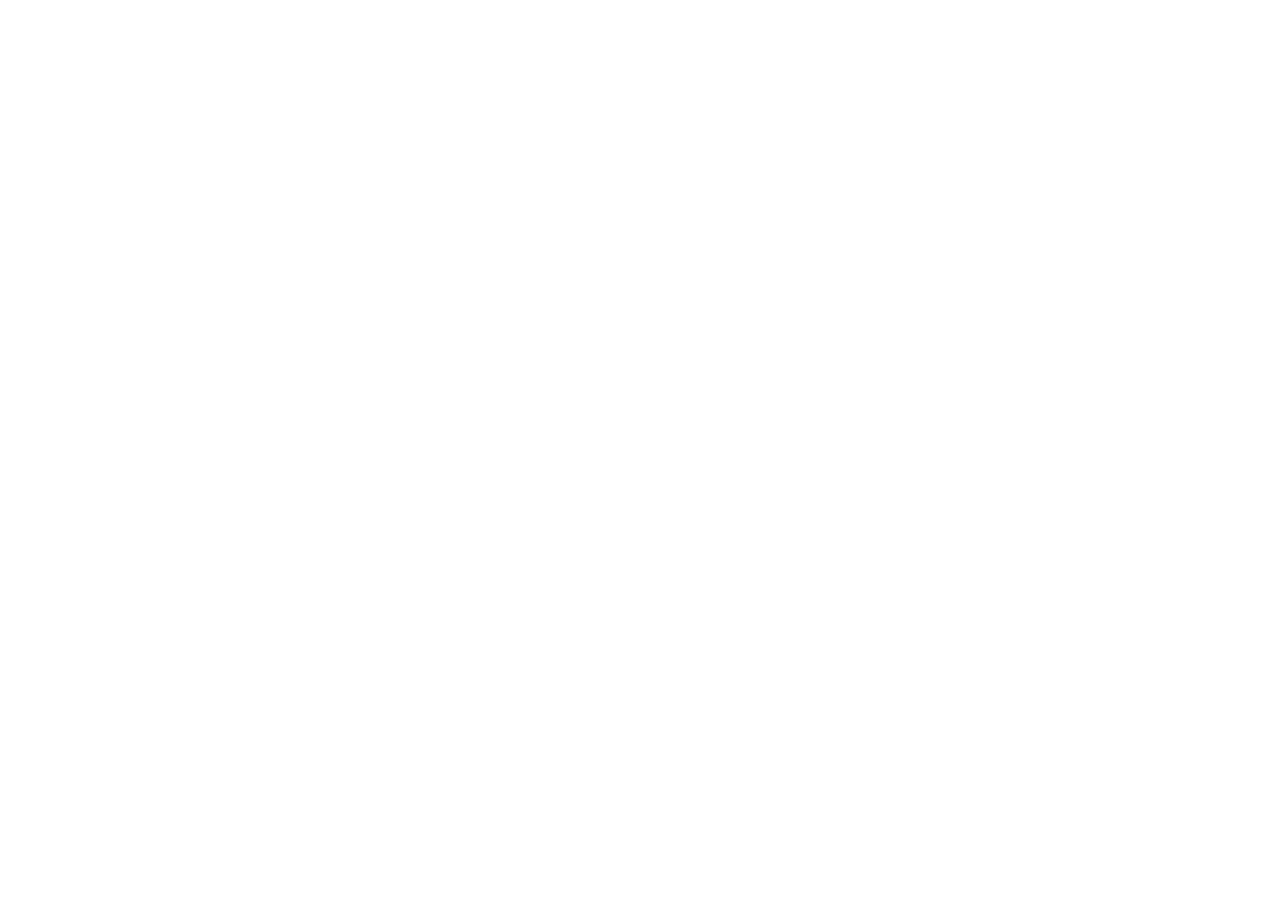
==== index.html @ 371ae412 "Test redirect" ====
<!DOCTYPE HTML>
<html lang="en">
    <head>
        <meta charset="utf-8">
        <meta http-equiv="refresh" content="0;url=https://bjoernricks.github.io/latest" />
        <link rel="canonical" href="https://bjoernricks.github.io/latest" />
    </head>
    <body>
        <h1>
            The page been moved to <a href="https://bjoernricks.github.io/latest">https://bjoernricks.github.io/latest</a>
        </h1>
    </body>
</html>
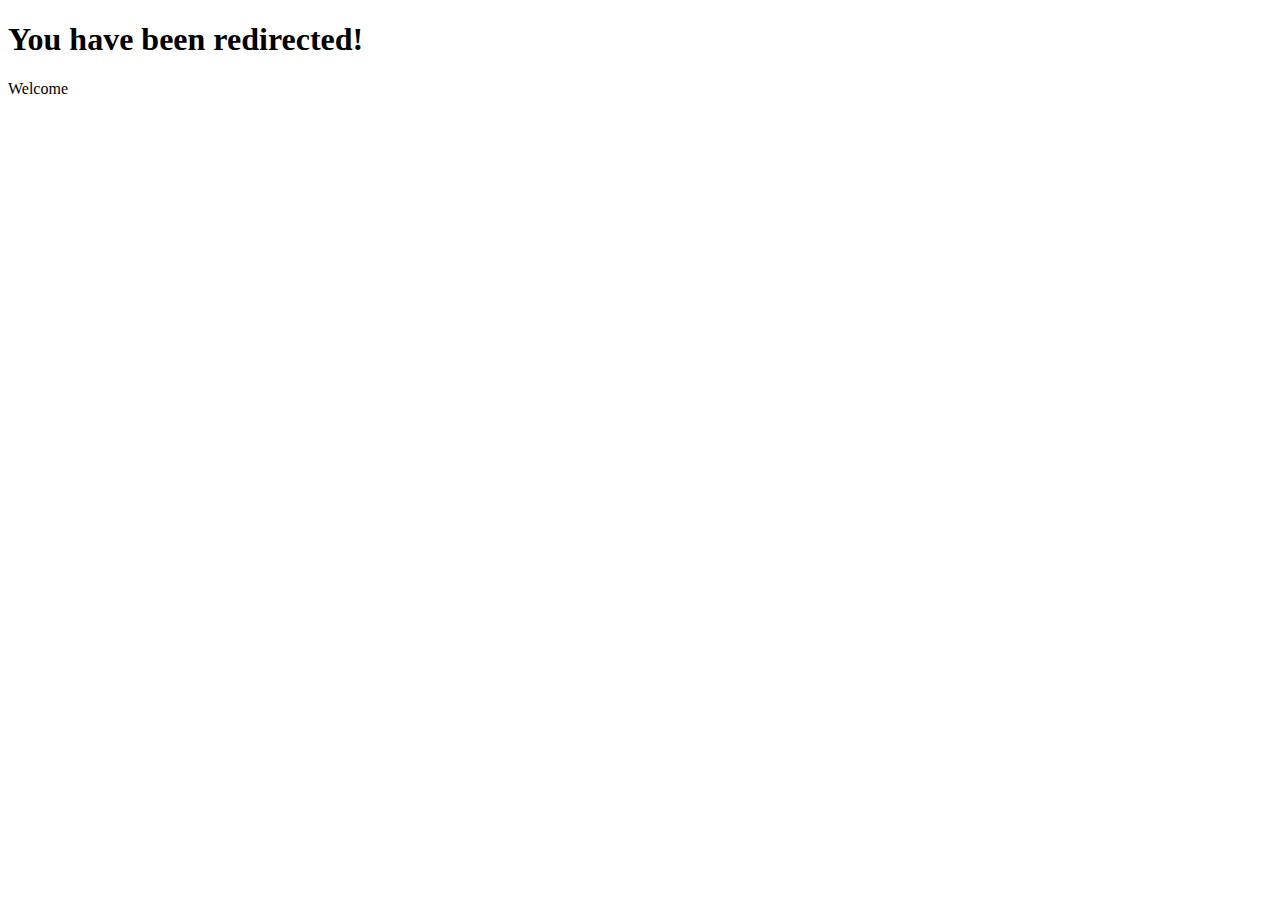
==== commit 77989177: "Test test test" ====
--- a/index.html
+++ b/index.html
@@ -2,12 +2,10 @@
 <html lang="en">
     <head>
         <meta charset="utf-8">
-        <meta http-equiv="refresh" content="0;url=https://bjoernricks.github.io/latest" />
-        <link rel="canonical" href="https://bjoernricks.github.io/latest" />
+        <meta http-equiv="refresh" content="0;url=https://bjoernricks.github.io/latest/" />
+        <link rel="canonical" href="https://bjoernricks.github.io/latest/" />
     </head>
     <body>
-        <h1>
-            The page been moved to <a href="https://bjoernricks.github.io/latest">https://bjoernricks.github.io/latest</a>
-        </h1>
+        You will be redirected to <a href="https://bjoernricks.github.io/latest/">https://bjoernricks.github.io/latest/</a>
     </body>
 </html>
